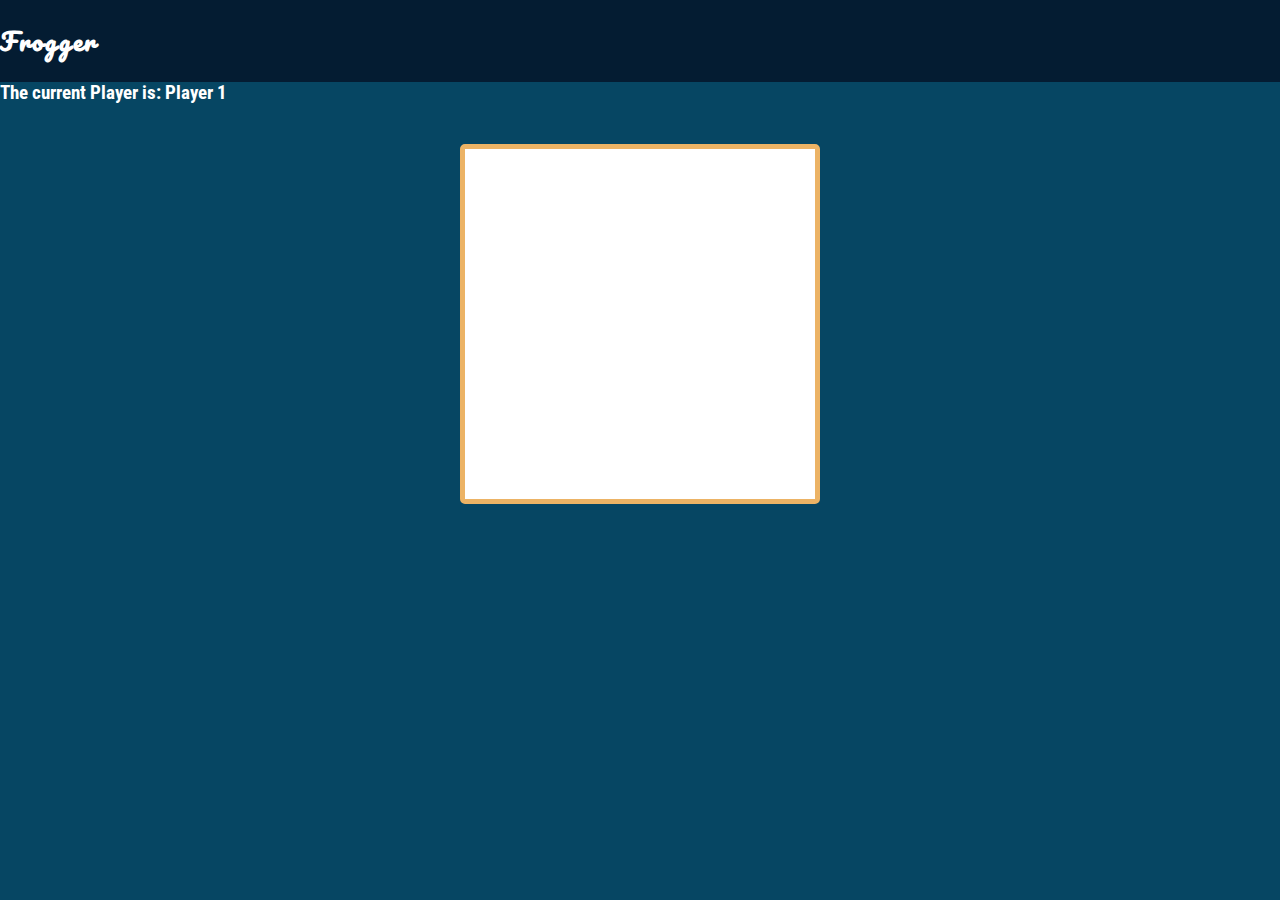
==== 06-connect/index.html @ d6e0786d "completes connect four game" ====
<!doctype html>

<html lang="en">
<head>
  <meta charset="utf-8">
  <title>Connect Four</title>
  <link rel="stylesheet" href="style.css">
  <script src="script.js" charset="utf-8"></script>
    <!--google font-->
    <link rel="preconnect" href="https://fonts.googleapis.com"><link rel="preconnect" href="https://fonts.gstatic.com" crossorigin><link href="https://fonts.googleapis.com/css2?family=Pacifico&display=swap" rel="stylesheet">
    <link rel="preconnect" href="https://fonts.googleapis.com"><link rel="preconnect" href="https://fonts.gstatic.com" crossorigin><link href="https://fonts.googleapis.com/css2?family=Roboto+Condensed:ital,wght@0,300;0,400;0,700;1,300;1,400;1,700&display=swap" rel="stylesheet">
    <!--google font-->
    <!--bootstrap-->
    <link href="https://cdn.jsdelivr.net/npm/bootstrap@5.0.2/dist/css/bootstrap.min.css" rel="stylesheet" integrity="sha384-EVSTQN3/azprG1Anm3QDgpJLIm9Nao0Yz1ztcQTwFspd3yD65VohhpuuCOmLASjC" crossorigin="anonymous">
    <!--bootstrap-->
</head>
<body>


<div class="site-wrapper">
    <header class=" px-3">
        <h2 class="nav-heading">Frogger</h2>
    </header>
    <div class="container">
    <h3 class="text-center my-4">The current Player is: Player <span id="current-player">1</span></h3>
    <h3 id="result"></h3>

  <div class="grid mt-0">
    <div></div>
    <div></div>
    <div></div>
    <div></div>
    <div></div>
    <div></div>
    <div></div>
    <div></div>
    <div></div>
    <div></div>
    <div></div>
    <div></div>
    <div></div>
    <div></div>
    <div></div>
    <div></div>
    <div></div>
    <div></div>
    <div></div>
    <div></div>
    <div></div>
    <div></div>
    <div></div>
    <div></div>
    <div></div>
    <div></div>
    <div></div>
    <div></div>
    <div></div>
    <div></div>
    <div></div>
    <div></div>
    <div></div>
    <div></div>
    <div></div>
    <div></div>
    <div></div>
    <div></div>
    <div></div>
    <div></div>
    <div></div>
    <div></div>
    <div class="taken"></div>
    <div class="taken"></div>
    <div class="taken"></div>
    <div class="taken"></div>
    <div class="taken"></div>
    <div class="taken"></div>
    <div class="taken"></div>
  </div>
</div>


</body>
</html>
---- 06-connect/style.css ----
body{
    padding: unset;
    margin: unset;
}
*{
    box-sizing: border-box;
    margin: 0;
    padding: 0;
    color: white;
    font-family: 'Roboto Condensed', sans-serif;
}
ul{
    margin: 0 !important;
    padding: 0 !important;
    list-style: none;
}
header{
    padding: 20px 0 ;
    background-color: #041C32 !important;
}
.nav-heading{
    font-family: 'Pacifico', cursive;
    color: white;
    letter-spacing: 2px;
}
.site-wrapper{
    /*background-color: hsl(222, 14%, 10%);*/
    min-height: 100vh;
    background-color: #064663;
}

.grid{
    margin: 40px auto;
     width: 350px; 
    background-color: white;
    display: flex;
    flex-wrap: wrap;
    border: 5px solid #ECB365;
    border-radius: 5px;
    box-sizing: content-box;
}

 .grid div {
    width: 50px;
    height: 50px;
}/*
.grid {
    border: 1px solid;
    height: 120px;
    width: 140px;
    display: flex;
    flex-wrap: wrap;
  }
  
  .grid div {
    height: 20px;
    width: 20px;
  } */

.player-one {
background-color: red;
border-radius: 10px;
}

.player-two {
background-color: blue;
border-radius: 10px;
}
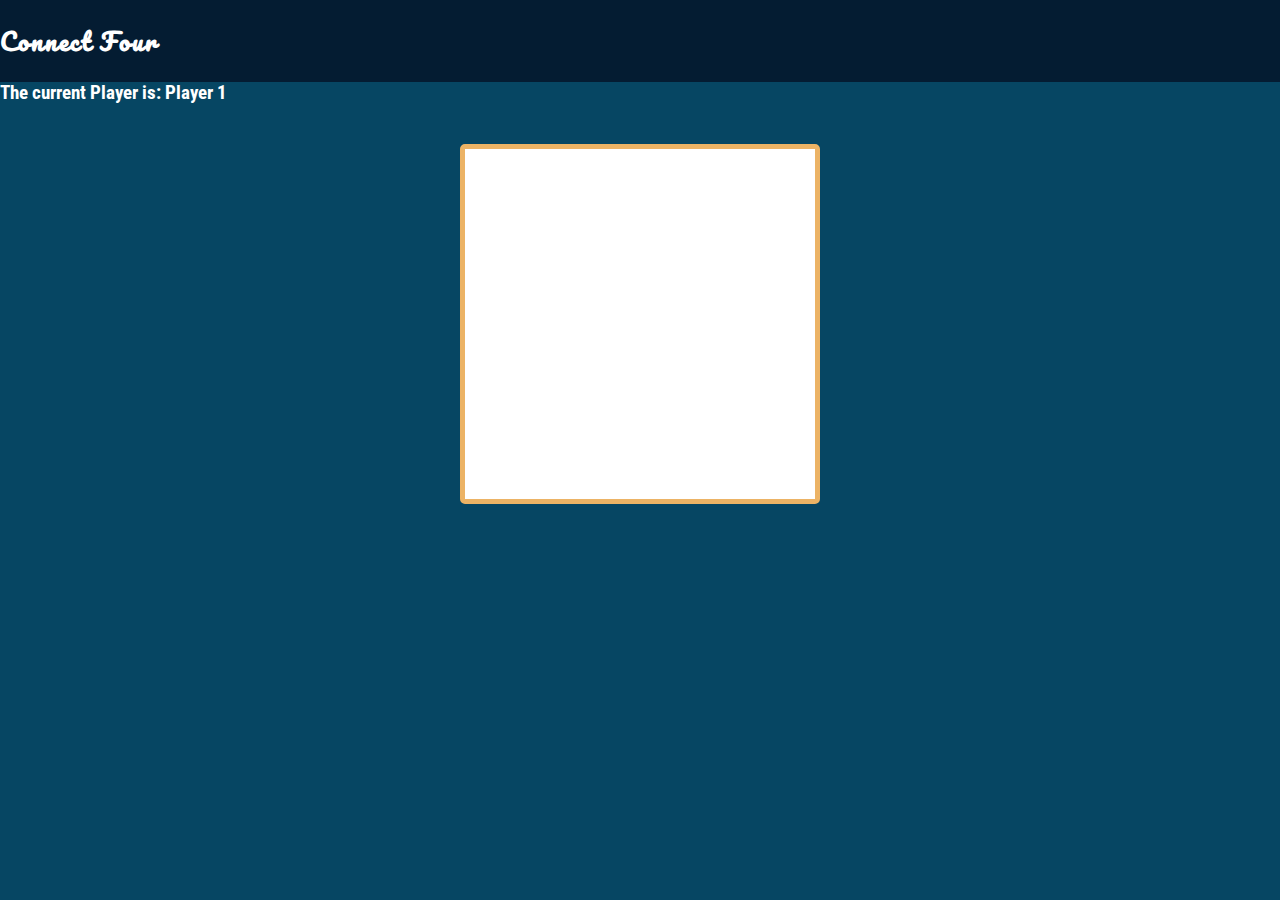
==== commit 76855074: "completes space invaders" ====
--- a/06-connect/index.html
+++ b/06-connect/index.html
@@ -19,7 +19,7 @@
 
 <div class="site-wrapper">
     <header class=" px-3">
-        <h2 class="nav-heading">Frogger</h2>
+        <h2 class="nav-heading">Connect Four</h2>
     </header>
     <div class="container">
     <h3 class="text-center my-4">The current Player is: Player <span id="current-player">1</span></h3>
--- a/06-connect/style.css
+++ b/06-connect/style.css
@@ -31,7 +31,7 @@
 
 .grid{
     margin: 40px auto;
-     width: 350px; 
+    width: 350px; 
     background-color: white;
     display: flex;
     flex-wrap: wrap;
@@ -43,20 +43,7 @@
  .grid div {
     width: 50px;
     height: 50px;
-}/*
-.grid {
-    border: 1px solid;
-    height: 120px;
-    width: 140px;
-    display: flex;
-    flex-wrap: wrap;
-  }
-  
-  .grid div {
-    height: 20px;
-    width: 20px;
-  } */
-
+}
 .player-one {
 background-color: red;
 border-radius: 10px;
